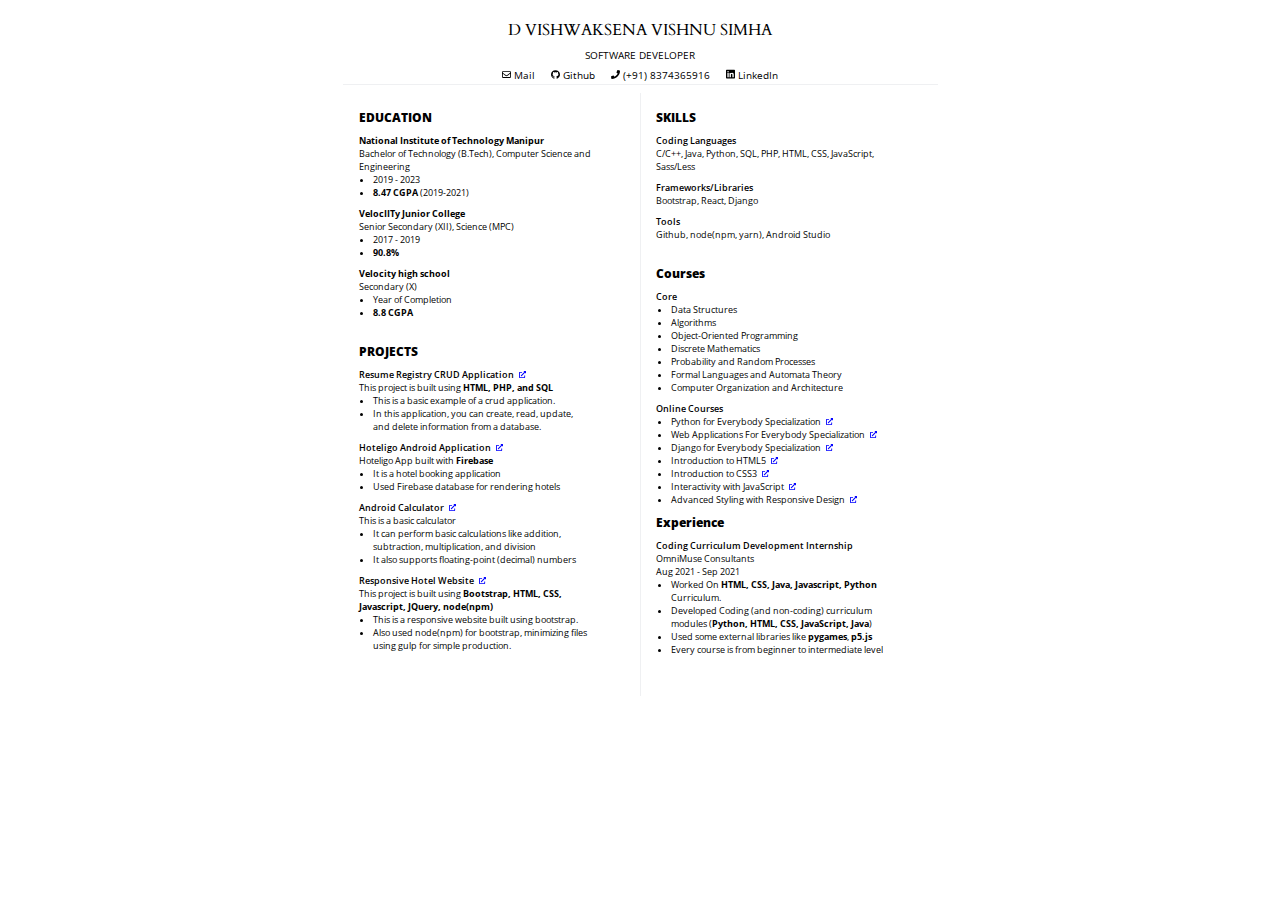
==== index.html @ 6efd8c52 "Resume" ====
<!DOCTYPE html>
<html lang="en">

<head>
    <meta charset="UTF-8">
    <meta http-equiv="X-UA-Compatible" content="IE=edge">
    <meta name="viewport" content="width=device-width, initial-scale=1.0">
    <link rel="preconnect" href="https://fonts.googleapis.com">
    <link rel="preconnect" href="https://fonts.gstatic.com" crossorigin>
    <link href="https://fonts.googleapis.com/css2?family=Open+Sans:wght@300&display=swap" rel="stylesheet">
    <link rel="preconnect" href="https://fonts.googleapis.com">
    <link rel="preconnect" href="https://fonts.gstatic.com" crossorigin>
    <link href="https://fonts.googleapis.com/css2?family=Cardo:ital@0;1&display=swap" rel="stylesheet">

    <link rel="stylesheet" href="./css/x.css">
    <title>Document</title>
</head>

<body>
    <div class="body">
        <div class="resume">
            <div class="resume-header">
                <div class="header">
                    <div class="name">D VISHWAKSENA VISHNU SIMHA</div>
                    <div class="occupation">SOFTWARE DEVELOPER</div>
                </div>
                <div class="contact">
                    <div><a href="mailto:dingarivishwaksenavishnusimha@gmail.com"><img src="./img/mail.svg" alt="mail"
                                width="9px">&nbsp;Mail</a></div>
                    <div><a href="https://github.com/vishwaksena-vishnu"><img src="./img/github.svg" alt="github"
                                width="9px">&nbsp;Github</a></div>
                    <div><a href="tel:+918374365916"><img src="./img/phone.svg" alt="phone" width="9px">&nbsp;(+91)
                            8374365916</a></div>
                    <div><a href="https://www.linkedin.com/in/vishwaksena-dingari-8b2ab9218"><img
                                src="./img/linkedin.svg" alt="linkedin" width="9px">&nbsp;LinkedIn</a></div>
                </div>
                <hr>
            </div>
            <div class="resume-content">
                <div class="resume-content-left">
                    <div class="content">
                        <div class="education">
                            <p class="heading">EDUCATION</p>
                            <div class="education-content">
                                <p><strong>National Institute of Technology Manipur</strong></p>
                                <p>Bachelor of Technology (B.Tech), Computer Science and Engineering</p>
                                <ul>
                                    <li>2019 - 2023</li>
                                    <li><strong>8.47 CGPA</strong>&nbsp;(2019-2021)</li>
                                </ul>
                                <p><strong>VelocIITy Junior College</strong></p>
                                <p>Senior Secondary (XII), Science (MPC)</p>
                                <ul>
                                    <li>2017 - 2019</li>
                                    <li><strong>90.8%</strong></li>
                                </ul>
                                <p><strong>Velocity high school</strong></p>
                                <p>Secondary (X)</p>
                                <ul>
                                    <li>Year of Completion</li>
                                    <li><strong>8.8 CGPA</strong></li>
                                </ul>
                            </div>
                        </div>
                        <div class="projects">
                            <p class="heading">PROJECTS</p>
                            <div class="projects-content">
                                <div class="project">
                                    <p class="project-title">Resume Registry CRUD Application&ensp;<a
                                            href="https://github.com/vishwaksena-vishnu/Resume-Registry-CRUD-Application"><img
                                                class="img-filter" src="./img/link-alt.svg" alt="" width="7px"></a></p>
                                    <p>This project is built using <strong>HTML, PHP, and SQL</strong></p>
                                    <ul>
                                        <li>This is a basic example of a crud application.</li>
                                        <li>In this application, you can create, read, update, and delete information
                                            from a
                                            database.</li>
                                    </ul>
                                </div>
                                <div class="project">
                                    <p class="project-title">Hoteligo Android Application&ensp;<a
                                            href="https://github.com/vishwaksena-vishnu/Hoteligo-Android-Application"><img
                                                class="img-filter" src="./img/link-alt.svg" alt="" width="7px"></a></p>
                                    <p>Hoteligo App built with <strong>Firebase</strong></p>
                                    <ul>
                                        <li>It is a hotel booking application</li>
                                        <li>Used Firebase database for rendering hotels</li>
                                    </ul>
                                </div>
                                <div class="project">
                                    <p class="project-title">Android Calculator&ensp;<a
                                            href="https://github.com/vishwaksena-vishnu/Android-Calculator"><img
                                                class="img-filter" src="./img/link-alt.svg" alt="" width="7px"></a></p>
                                    <p>This is a basic calculator</p>
                                    <ul>
                                        <li>It can perform basic calculations like addition, subtraction, multiplication,
                                            and division</li>
                                        <li>It also supports floating-point (decimal) numbers</li>
                                    </ul>
                                </div>
                                <div class="project">
                                    <p class="project-title">Responsive Hotel Website&ensp;<a
                                            href="https://github.com/vishwaksena-vishnu/Responsive-Hotel-Website"><img
                                                class="img-filter" src="./img/link-alt.svg" alt="" width="7px"></a></p>
                                    <p>This project is built using <strong>Bootstrap, HTML, CSS, Javascript, JQuery,
                                            node(npm)</strong></p>
                                    <ul>
                                        <li>This is a responsive website built using bootstrap.</li>
                                        <li>Also used node(npm) for bootstrap, minimizing files using gulp for simple
                                            production.</li>
                                    </ul>
                                </div>
                            </div>
                        </div>
                    </div>
                </div>
                <hr>
                <div class="resume-content-right">
                    <div class="content">
                        <div class="skills">
                            <p class="heading">SKILLS</p>
                            <div class="skills-content">
                                <div class="skill-type">
                                    <p class="skills-title">Coding Languages</p>
                                    <p>C/C++, Java, Python, SQL, PHP, HTML, CSS, JavaScript, Sass/Less</p>
                                </div>
                                <div class="skill-type">
                                    <p class="skills-title">Frameworks/Libraries</p>
                                    <p>Bootstrap, React, Django</p>
                                </div>
                                <div class="skill-type">
                                    <p class="skills-title">Tools</p>
                                    <p>Github, node(npm, yarn), Android Studio</p>
                                </div>
                            </div>
                        </div>
                        <div class="courses">
                            <p class="heading">Courses</p>
                            <div class="course">
                                <p class="course-title">Core</p>
                                <ul>
                                    <li>Data Structures</li>
                                    <li>Algorithms</li>
                                    <!-- <li>Database Management System</li> -->
                                    <li>Object-Oriented Programming</li>
                                    <li>Discrete Mathematics</li>
                                    <li>Probability and Random Processes</li>
                                    <li>Formal Languages and Automata Theory</li>
                                    <li>Computer Organization and Architecture</li>
                                </ul>
                            </div>
                            <div class="course">
                                <p class="course-title">Online Courses</p>
                                <ul>
                                    <li>Python for Everybody Specialization&ensp;<a
                                            href="https://coursera.org/share/14b373fe4f2507a0f807f307c82492be"><img
                                                class="img-filter" src="./img/link-alt.svg" alt="" width="7px"></a>
                                    </li>
                                    <li>Web Applications For Everybody Specialization&ensp;<a
                                            href="https://coursera.org/share/14b970f2b8f0f3cec5b9060eb57094b8"><img
                                                class="img-filter" src="./img/link-alt.svg" alt="" width="7px"></a>
                                    </li>
                                    <li>Django for Everybody Specialization&ensp;<a
                                            href="https://coursera.org/share/de627c28cc768d8c01d00aedb7ae3179"><img
                                                class="img-filter" src="./img/link-alt.svg" alt="" width="7px"></a></li>
                                    <li>Introduction to HTML5&ensp;<a
                                            href="https://coursera.org/share/a5e1182e2db94ede8ca4145678074cfa"><img
                                                class="img-filter" src="./img/link-alt.svg" alt="" width="7px"></a></li>
                                    <li>Introduction to CSS3&ensp;<a
                                            href="https://coursera.org/share/cb84eb5fa6a53d90c41b0709d76c0971"><img
                                                class="img-filter" src="./img/link-alt.svg" alt="" width="7px"></a></li>
                                    <li>Interactivity with JavaScript&ensp;<a
                                            href="https://coursera.org/share/d97dc77b180583adf197beeb9bea62b0"><img
                                                class="img-filter" src="./img/link-alt.svg" alt="" width="7px"></a></li>
                                    <li>Advanced Styling with Responsive Design&ensp;<a
                                            href="https://coursera.org/share/0196f6f3942a4bf28ab2be6891f884e7"><img
                                                class="img-filter" src="./img/link-alt.svg" alt="" width="7px"></a></li>
                                </ul>
                            </div>
                            <div class="experience">
                                <p class="heading">Experience</p>
                                <div class="experience-list">
                                    <p class="experience-title">Coding Curriculum Development Internship</p>
                                    <p>OmniMuse Consultants</p>
                                    <p>Aug 2021 - Sep 2021</p>
                                    <ul>
                                        <li>Worked On <strong>HTML, CSS, Java, Javascript, Python</strong> Curriculum.
                                        </li>
                                        <li>Developed Coding (and non-coding) curriculum modules (<strong>Python, HTML,
                                                CSS, JavaScript, Java</strong>)</li>
                                        <li>Used some external libraries like <strong>pygames</strong>,
                                            <strong>p5.js</strong>
                                        </li>
                                        <li>Every course is from beginner to intermediate level</li>
                                    </ul>
                                </div>
                            </div>
                        </div>
                    </div>
                </div>
            </div>
            <!-- <div class="footer"><p class="contact-me">Contact-Me:</p><p>Mail: <a href="mailto:dingarivishwaksenavishnusimha@gmail.com">dingarivishwaksenavishnusimha@gmail.com</a></p><p>Github: <a href="https://github.com/vishwaksena-vishnu">https://github.com/vishwaksena-vishnu</a></p></div> -->
        </div>
    </div>
</body>

</html>
---- css/x.css ----
* {
  padding: 0;
  margin: 0;
  -webkit-box-sizing: border-box;
          box-sizing: border-box;
  font-family: 'Open Sans';
}

.body {
  display: -webkit-box;
  display: -ms-flexbox;
  display: flex;
  -webkit-box-pack: center;
      -ms-flex-pack: center;
          justify-content: center;
  -webkit-box-align: center;
      -ms-flex-align: center;
          align-items: center;
  margin-top: 1rem;
}

.body .resume {
  width: 595px;
}

.body .resume .resume-header {
  display: -webkit-box;
  display: -ms-flexbox;
  display: flex;
  -webkit-box-orient: vertical;
  -webkit-box-direction: normal;
      -ms-flex-direction: column;
          flex-direction: column;
  -webkit-box-align: center;
      -ms-flex-align: center;
          align-items: center;
  -webkit-box-pack: center;
      -ms-flex-pack: center;
          justify-content: center;
}

.body .resume .resume-header hr {
  width: 100%;
  background-color: #eff0f2;
  border-style: none;
  height: 1px;
  margin-bottom: 0.5rem;
}

.body .resume .resume-header .contact {
  font-size: 10px;
  display: -webkit-box;
  display: -ms-flexbox;
  display: flex;
  -webkit-box-orient: horizontal;
  -webkit-box-direction: normal;
      -ms-flex-direction: row;
          flex-direction: row;
  -webkit-box-pack: center;
      -ms-flex-pack: center;
          justify-content: center;
  -webkit-box-align: center;
      -ms-flex-align: center;
          align-items: center;
  width: 100%;
}

.body .resume .resume-header .contact div {
  padding: 0 0.5rem 0.1rem 0.5rem;
  margin-top: 0.2rem;
}

.body .resume .resume-header .contact a {
  color: black;
  text-decoration: none;
}

.body .resume .resume-header .header {
  display: -webkit-box;
  display: -ms-flexbox;
  display: flex;
  -webkit-box-orient: vertical;
  -webkit-box-direction: normal;
      -ms-flex-direction: column;
          flex-direction: column;
  -webkit-box-align: center;
      -ms-flex-align: center;
          align-items: center;
  -webkit-box-pack: center;
      -ms-flex-pack: center;
          justify-content: center;
}

.body .resume .resume-header .header .name {
  font-family: 'Cardo';
  font-size: 16px;
  padding: 0.2rem;
}

.body .resume .resume-header .header .occupation {
  font-size: 10px;
  padding: 0.2rem;
}

.body .resume .resume-content {
  display: -webkit-box;
  display: -ms-flexbox;
  display: flex;
  -webkit-box-pack: center;
      -ms-flex-pack: center;
          justify-content: center;
}

.body .resume .resume-content .resume-content-left {
  width: 50%;
  padding: 1rem;
  margin-right: 2rem;
}

.body .resume .resume-content .resume-content-left .education {
  font-size: 12px;
  padding-bottom: 1rem;
}

.body .resume .resume-content .resume-content-left .education .heading {
  font-size: 12px;
  font-weight: 900;
  padding-bottom: 0.5rem;
}

.body .resume .resume-content .resume-content-left .education .education-content {
  font-size: 9px;
}

.body .resume .resume-content .resume-content-left .education .education-content ul {
  padding-left: 0.9rem;
  padding-bottom: 0.5rem;
}

.body .resume .resume-content .resume-content-left .projects {
  font-size: 12px;
  padding-bottom: 1rem;
}

.body .resume .resume-content .resume-content-left .projects .heading {
  font-size: 12px;
  font-weight: 900;
  padding-bottom: 0.5rem;
}

.body .resume .resume-content .resume-content-left .projects .projects-content {
  font-size: 9px;
}

.body .resume .resume-content .resume-content-left .projects .projects-content .project .project-title {
  font-weight: 600;
}

.body .resume .resume-content .resume-content-left .projects .projects-content ul {
  padding-left: 0.9rem;
  padding-bottom: 0.5rem;
}

.body .resume .resume-content hr {
  width: 1px;
  background-color: #eff0f2;
  border-style: none;
}

.body .resume .resume-content .resume-content-right {
  width: 50%;
  padding: 1rem;
  margin-right: 2rem;
}

.body .resume .resume-content .resume-content-right .skills {
  font-size: 12px;
  padding-bottom: 1rem;
}

.body .resume .resume-content .resume-content-right .skills .heading {
  font-size: 12px;
  font-weight: 900;
  padding-bottom: 0.5rem;
}

.body .resume .resume-content .resume-content-right .skills .skills-content {
  font-size: 9px;
}

.body .resume .resume-content .resume-content-right .skills .skills-content .skill-type {
  padding-bottom: 0.5rem;
}

.body .resume .resume-content .resume-content-right .skills .skills-content .skill-type .skills-title {
  font-weight: 600;
}

.body .resume .resume-content .resume-content-right .courses {
  font-size: 12px;
  padding-bottom: 1rem;
}

.body .resume .resume-content .resume-content-right .courses .heading {
  font-size: 12px;
  font-weight: 900;
  padding-bottom: 0.5rem;
}

.body .resume .resume-content .resume-content-right .courses .course {
  font-size: 9px;
}

.body .resume .resume-content .resume-content-right .courses .course .course-title {
  font-weight: 600;
}

.body .resume .resume-content .resume-content-right .courses .course ul {
  font-size: 9px;
  padding-left: 0.9rem;
  padding-bottom: 0.5rem;
}

.body .resume .resume-content .resume-content-right .experience {
  font-size: 9px;
}

.body .resume .resume-content .resume-content-right .experience .heading {
  font-size: 12px;
  font-weight: 900;
  padding-bottom: 0.5rem;
}

.body .resume .resume-content .resume-content-right .experience .experience-list .experience-title {
  font-weight: 600;
}

.body .resume .resume-content .resume-content-right .experience .experience-list ul {
  padding-left: 0.9rem;
  padding-bottom: 0.5rem;
}

.body .resume .footer {
  font-size: 10px;
}

.body .resume .footer .contact-me {
  font-weight: 600;
}

.img-filter {
  -webkit-filter: invert(8%) sepia(100%) saturate(7317%) hue-rotate(248deg) brightness(95%) contrast(143%);
          filter: invert(8%) sepia(100%) saturate(7317%) hue-rotate(248deg) brightness(95%) contrast(143%);
}
/*# sourceMappingURL=x.css.map */
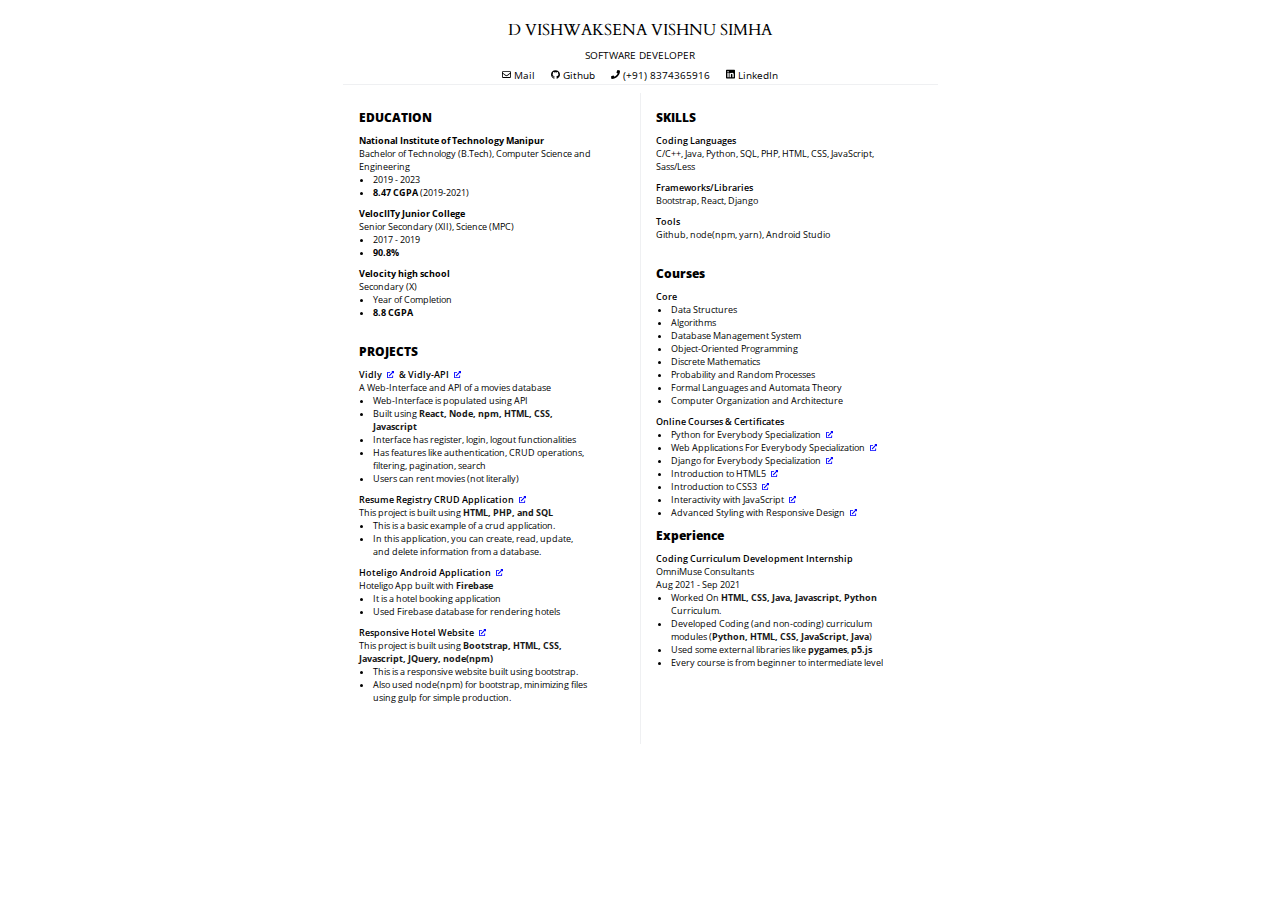
==== commit 629aab34: "vidly" ====
--- a/index.html
+++ b/index.html
@@ -66,6 +66,22 @@
                             <p class="heading">PROJECTS</p>
                             <div class="projects-content">
                                 <div class="project">
+                                    <p class="project-title">Vidly&ensp;<a
+                                            href="https://github.com/vishwaksena-vishnu/vidly"><img class="img-filter"
+                                                src="./img/link-alt.svg" alt="" width="7px"></a>&ensp;& Vidly-API&ensp;<a
+                                            href="https://github.com/vishwaksena-vishnu/vidly-api"><img
+                                                class="img-filter" src="./img/link-alt.svg" alt="" width="7px"></a></p>
+                                    <p>A Web-Interface and API of a movies database</p>
+                                    <ul>
+                                        <li>Web-Interface is populated using API</li>
+                                        <li>Built using <strong>React, Node, npm, HTML, CSS, Javascript</strong></li>
+                                        <li>Interface has register, login, logout functionalities</li>
+                                        <li>Has features like authentication, CRUD operations, filtering, pagination,
+                                            search</li>
+                                        <li>Users can rent movies (not literally)</li>
+                                    </ul>
+                                </div>
+                                <div class="project">
                                     <p class="project-title">Resume Registry CRUD Application&ensp;<a
                                             href="https://github.com/vishwaksena-vishnu/Resume-Registry-CRUD-Application"><img
                                                 class="img-filter" src="./img/link-alt.svg" alt="" width="7px"></a></p>
@@ -85,17 +101,6 @@
                                     <ul>
                                         <li>It is a hotel booking application</li>
                                         <li>Used Firebase database for rendering hotels</li>
-                                    </ul>
-                                </div>
-                                <div class="project">
-                                    <p class="project-title">Android Calculator&ensp;<a
-                                            href="https://github.com/vishwaksena-vishnu/Android-Calculator"><img
-                                                class="img-filter" src="./img/link-alt.svg" alt="" width="7px"></a></p>
-                                    <p>This is a basic calculator</p>
-                                    <ul>
-                                        <li>It can perform basic calculations like addition, subtraction, multiplication,
-                                            and division</li>
-                                        <li>It also supports floating-point (decimal) numbers</li>
                                     </ul>
                                 </div>
                                 <div class="project">
@@ -141,7 +146,7 @@
                                 <ul>
                                     <li>Data Structures</li>
                                     <li>Algorithms</li>
-                                    <!-- <li>Database Management System</li> -->
+                                    <li>Database Management System</li>
                                     <li>Object-Oriented Programming</li>
                                     <li>Discrete Mathematics</li>
                                     <li>Probability and Random Processes</li>
@@ -150,7 +155,7 @@
                                 </ul>
                             </div>
                             <div class="course">
-                                <p class="course-title">Online Courses</p>
+                                <p class="course-title">Online Courses & Certificates</p>
                                 <ul>
                                     <li>Python for Everybody Specialization&ensp;<a
                                             href="https://coursera.org/share/14b373fe4f2507a0f807f307c82492be"><img
--- a/css/x.css
+++ b/css/x.css
@@ -48,7 +48,7 @@
 }
 
 .body .resume .resume-header .contact {
-  font-size: 10px;
+  font-size: 0.625rem;
   display: -webkit-box;
   display: -ms-flexbox;
   display: flex;
@@ -93,12 +93,12 @@
 
 .body .resume .resume-header .header .name {
   font-family: 'Cardo';
-  font-size: 16px;
+  font-size: 1rem;
   padding: 0.2rem;
 }
 
 .body .resume .resume-header .header .occupation {
-  font-size: 10px;
+  font-size: 0.625rem;
   padding: 0.2rem;
 }
 
@@ -118,18 +118,18 @@
 }
 
 .body .resume .resume-content .resume-content-left .education {
-  font-size: 12px;
+  font-size: 0.75rem;
   padding-bottom: 1rem;
 }
 
 .body .resume .resume-content .resume-content-left .education .heading {
-  font-size: 12px;
+  font-size: 0.75rem;
   font-weight: 900;
   padding-bottom: 0.5rem;
 }
 
 .body .resume .resume-content .resume-content-left .education .education-content {
-  font-size: 9px;
+  font-size: 0.563rem;
 }
 
 .body .resume .resume-content .resume-content-left .education .education-content ul {
@@ -138,18 +138,22 @@
 }
 
 .body .resume .resume-content .resume-content-left .projects {
-  font-size: 12px;
-  padding-bottom: 1rem;
+  font-size: 0.75rem;
+  padding-bottom: 1rem;
+}
+
+.body .resume .resume-content .resume-content-left .projects strong {
+  color: #171717;
 }
 
 .body .resume .resume-content .resume-content-left .projects .heading {
-  font-size: 12px;
+  font-size: 0.75rem;
   font-weight: 900;
   padding-bottom: 0.5rem;
 }
 
 .body .resume .resume-content .resume-content-left .projects .projects-content {
-  font-size: 9px;
+  font-size: 0.563rem;
 }
 
 .body .resume .resume-content .resume-content-left .projects .projects-content .project .project-title {
@@ -174,18 +178,18 @@
 }
 
 .body .resume .resume-content .resume-content-right .skills {
-  font-size: 12px;
+  font-size: 0.75rem;
   padding-bottom: 1rem;
 }
 
 .body .resume .resume-content .resume-content-right .skills .heading {
-  font-size: 12px;
+  font-size: 0.75rem;
   font-weight: 900;
   padding-bottom: 0.5rem;
 }
 
 .body .resume .resume-content .resume-content-right .skills .skills-content {
-  font-size: 9px;
+  font-size: 0.563rem;
 }
 
 .body .resume .resume-content .resume-content-right .skills .skills-content .skill-type {
@@ -197,18 +201,18 @@
 }
 
 .body .resume .resume-content .resume-content-right .courses {
-  font-size: 12px;
+  font-size: 0.75rem;
   padding-bottom: 1rem;
 }
 
 .body .resume .resume-content .resume-content-right .courses .heading {
-  font-size: 12px;
+  font-size: 0.75rem;
   font-weight: 900;
   padding-bottom: 0.5rem;
 }
 
 .body .resume .resume-content .resume-content-right .courses .course {
-  font-size: 9px;
+  font-size: 0.563rem;
 }
 
 .body .resume .resume-content .resume-content-right .courses .course .course-title {
@@ -216,17 +220,21 @@
 }
 
 .body .resume .resume-content .resume-content-right .courses .course ul {
-  font-size: 9px;
+  font-size: 0.563rem;
   padding-left: 0.9rem;
   padding-bottom: 0.5rem;
 }
 
 .body .resume .resume-content .resume-content-right .experience {
-  font-size: 9px;
+  font-size: 0.563rem;
+}
+
+.body .resume .resume-content .resume-content-right .experience strong {
+  color: #171717;
 }
 
 .body .resume .resume-content .resume-content-right .experience .heading {
-  font-size: 12px;
+  font-size: 0.75rem;
   font-weight: 900;
   padding-bottom: 0.5rem;
 }
@@ -241,7 +249,7 @@
 }
 
 .body .resume .footer {
-  font-size: 10px;
+  font-size: 0.625rem;
 }
 
 .body .resume .footer .contact-me {
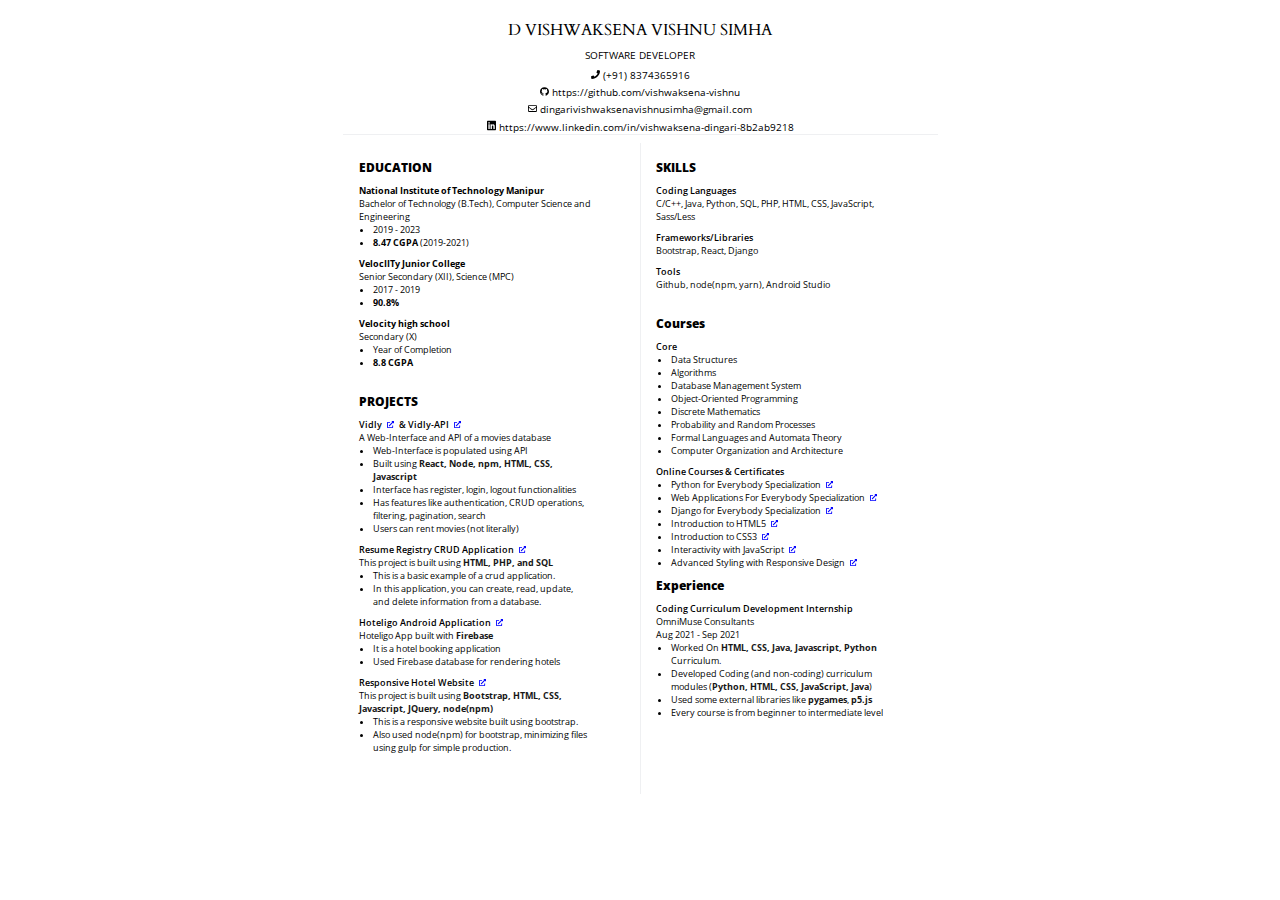
==== commit 2e43cc04: "email & links" ====
--- a/index.html
+++ b/index.html
@@ -25,14 +25,14 @@
                     <div class="occupation">SOFTWARE DEVELOPER</div>
                 </div>
                 <div class="contact">
-                    <div><a href="mailto:dingarivishwaksenavishnusimha@gmail.com"><img src="./img/mail.svg" alt="mail"
-                                width="9px">&nbsp;Mail</a></div>
-                    <div><a href="https://github.com/vishwaksena-vishnu"><img src="./img/github.svg" alt="github"
-                                width="9px">&nbsp;Github</a></div>
                     <div><a href="tel:+918374365916"><img src="./img/phone.svg" alt="phone" width="9px">&nbsp;(+91)
                             8374365916</a></div>
+                    <div><a href="https://github.com/vishwaksena-vishnu"><img src="./img/github.svg" alt="github"
+                                width="9px">&nbsp;https://github.com/vishwaksena-vishnu</a></div>
+                    <div><a href="mailto:dingarivishwaksenavishnusimha@gmail.com"><img src="./img/mail.svg" alt="mail"
+                                width="9px">&nbsp;dingarivishwaksenavishnusimha@gmail.com</a></div>
                     <div><a href="https://www.linkedin.com/in/vishwaksena-dingari-8b2ab9218"><img
-                                src="./img/linkedin.svg" alt="linkedin" width="9px">&nbsp;LinkedIn</a></div>
+                                src="./img/linkedin.svg" alt="linkedin" width="9px">&nbsp;https://www.linkedin.com/in/vishwaksena-dingari-8b2ab9218</a></div>
                 </div>
                 <hr>
             </div>
--- a/css/x.css
+++ b/css/x.css
@@ -1,44 +1,25 @@
 * {
   padding: 0;
   margin: 0;
-  -webkit-box-sizing: border-box;
-          box-sizing: border-box;
-  font-family: 'Open Sans';
+  box-sizing: border-box;
+  font-family: "Open Sans";
 }
 
 .body {
-  display: -webkit-box;
-  display: -ms-flexbox;
   display: flex;
-  -webkit-box-pack: center;
-      -ms-flex-pack: center;
-          justify-content: center;
-  -webkit-box-align: center;
-      -ms-flex-align: center;
-          align-items: center;
+  justify-content: center;
+  align-items: center;
   margin-top: 1rem;
 }
-
 .body .resume {
   width: 595px;
 }
-
 .body .resume .resume-header {
-  display: -webkit-box;
-  display: -ms-flexbox;
   display: flex;
-  -webkit-box-orient: vertical;
-  -webkit-box-direction: normal;
-      -ms-flex-direction: column;
-          flex-direction: column;
-  -webkit-box-align: center;
-      -ms-flex-align: center;
-          align-items: center;
-  -webkit-box-pack: center;
-      -ms-flex-pack: center;
-          justify-content: center;
+  flex-direction: column;
+  align-items: center;
+  justify-content: center;
 }
-
 .body .resume .resume-header hr {
   width: 100%;
   background-color: #eff0f2;
@@ -46,218 +27,156 @@
   height: 1px;
   margin-bottom: 0.5rem;
 }
-
 .body .resume .resume-header .contact {
   font-size: 0.625rem;
-  display: -webkit-box;
-  display: -ms-flexbox;
   display: flex;
-  -webkit-box-orient: horizontal;
-  -webkit-box-direction: normal;
-      -ms-flex-direction: row;
-          flex-direction: row;
-  -webkit-box-pack: center;
-      -ms-flex-pack: center;
-          justify-content: center;
-  -webkit-box-align: center;
-      -ms-flex-align: center;
-          align-items: center;
+  flex-direction: column;
+  justify-content: center;
+  align-items: center;
   width: 100%;
 }
-
 .body .resume .resume-header .contact div {
-  padding: 0 0.5rem 0.1rem 0.5rem;
   margin-top: 0.2rem;
 }
-
 .body .resume .resume-header .contact a {
   color: black;
   text-decoration: none;
 }
-
 .body .resume .resume-header .header {
-  display: -webkit-box;
-  display: -ms-flexbox;
   display: flex;
-  -webkit-box-orient: vertical;
-  -webkit-box-direction: normal;
-      -ms-flex-direction: column;
-          flex-direction: column;
-  -webkit-box-align: center;
-      -ms-flex-align: center;
-          align-items: center;
-  -webkit-box-pack: center;
-      -ms-flex-pack: center;
-          justify-content: center;
+  flex-direction: column;
+  align-items: center;
+  justify-content: center;
 }
-
 .body .resume .resume-header .header .name {
-  font-family: 'Cardo';
+  font-family: "Cardo";
   font-size: 1rem;
   padding: 0.2rem;
 }
-
 .body .resume .resume-header .header .occupation {
   font-size: 0.625rem;
   padding: 0.2rem;
 }
-
 .body .resume .resume-content {
-  display: -webkit-box;
-  display: -ms-flexbox;
   display: flex;
-  -webkit-box-pack: center;
-      -ms-flex-pack: center;
-          justify-content: center;
+  justify-content: center;
 }
-
 .body .resume .resume-content .resume-content-left {
   width: 50%;
   padding: 1rem;
   margin-right: 2rem;
 }
-
 .body .resume .resume-content .resume-content-left .education {
   font-size: 0.75rem;
   padding-bottom: 1rem;
 }
-
 .body .resume .resume-content .resume-content-left .education .heading {
   font-size: 0.75rem;
   font-weight: 900;
   padding-bottom: 0.5rem;
 }
-
 .body .resume .resume-content .resume-content-left .education .education-content {
   font-size: 0.563rem;
 }
-
 .body .resume .resume-content .resume-content-left .education .education-content ul {
   padding-left: 0.9rem;
   padding-bottom: 0.5rem;
 }
-
 .body .resume .resume-content .resume-content-left .projects {
   font-size: 0.75rem;
   padding-bottom: 1rem;
 }
-
 .body .resume .resume-content .resume-content-left .projects strong {
   color: #171717;
 }
-
 .body .resume .resume-content .resume-content-left .projects .heading {
   font-size: 0.75rem;
   font-weight: 900;
   padding-bottom: 0.5rem;
 }
-
 .body .resume .resume-content .resume-content-left .projects .projects-content {
   font-size: 0.563rem;
 }
-
 .body .resume .resume-content .resume-content-left .projects .projects-content .project .project-title {
   font-weight: 600;
 }
-
 .body .resume .resume-content .resume-content-left .projects .projects-content ul {
   padding-left: 0.9rem;
   padding-bottom: 0.5rem;
 }
-
 .body .resume .resume-content hr {
   width: 1px;
   background-color: #eff0f2;
   border-style: none;
 }
-
 .body .resume .resume-content .resume-content-right {
   width: 50%;
   padding: 1rem;
   margin-right: 2rem;
 }
-
 .body .resume .resume-content .resume-content-right .skills {
   font-size: 0.75rem;
   padding-bottom: 1rem;
 }
-
 .body .resume .resume-content .resume-content-right .skills .heading {
   font-size: 0.75rem;
   font-weight: 900;
   padding-bottom: 0.5rem;
 }
-
 .body .resume .resume-content .resume-content-right .skills .skills-content {
   font-size: 0.563rem;
 }
-
 .body .resume .resume-content .resume-content-right .skills .skills-content .skill-type {
   padding-bottom: 0.5rem;
 }
-
 .body .resume .resume-content .resume-content-right .skills .skills-content .skill-type .skills-title {
   font-weight: 600;
 }
-
 .body .resume .resume-content .resume-content-right .courses {
   font-size: 0.75rem;
   padding-bottom: 1rem;
 }
-
 .body .resume .resume-content .resume-content-right .courses .heading {
   font-size: 0.75rem;
   font-weight: 900;
   padding-bottom: 0.5rem;
 }
-
 .body .resume .resume-content .resume-content-right .courses .course {
   font-size: 0.563rem;
 }
-
 .body .resume .resume-content .resume-content-right .courses .course .course-title {
   font-weight: 600;
 }
-
 .body .resume .resume-content .resume-content-right .courses .course ul {
   font-size: 0.563rem;
   padding-left: 0.9rem;
   padding-bottom: 0.5rem;
 }
-
 .body .resume .resume-content .resume-content-right .experience {
   font-size: 0.563rem;
 }
-
 .body .resume .resume-content .resume-content-right .experience strong {
   color: #171717;
 }
-
 .body .resume .resume-content .resume-content-right .experience .heading {
   font-size: 0.75rem;
   font-weight: 900;
   padding-bottom: 0.5rem;
 }
-
 .body .resume .resume-content .resume-content-right .experience .experience-list .experience-title {
   font-weight: 600;
 }
-
 .body .resume .resume-content .resume-content-right .experience .experience-list ul {
   padding-left: 0.9rem;
   padding-bottom: 0.5rem;
 }
-
 .body .resume .footer {
   font-size: 0.625rem;
 }
-
 .body .resume .footer .contact-me {
   font-weight: 600;
 }
 
 .img-filter {
-  -webkit-filter: invert(8%) sepia(100%) saturate(7317%) hue-rotate(248deg) brightness(95%) contrast(143%);
-          filter: invert(8%) sepia(100%) saturate(7317%) hue-rotate(248deg) brightness(95%) contrast(143%);
-}
-/*# sourceMappingURL=x.css.map */+  filter: invert(8%) sepia(100%) saturate(7317%) hue-rotate(248deg) brightness(95%) contrast(143%);
+}/*# sourceMappingURL=x.css.map */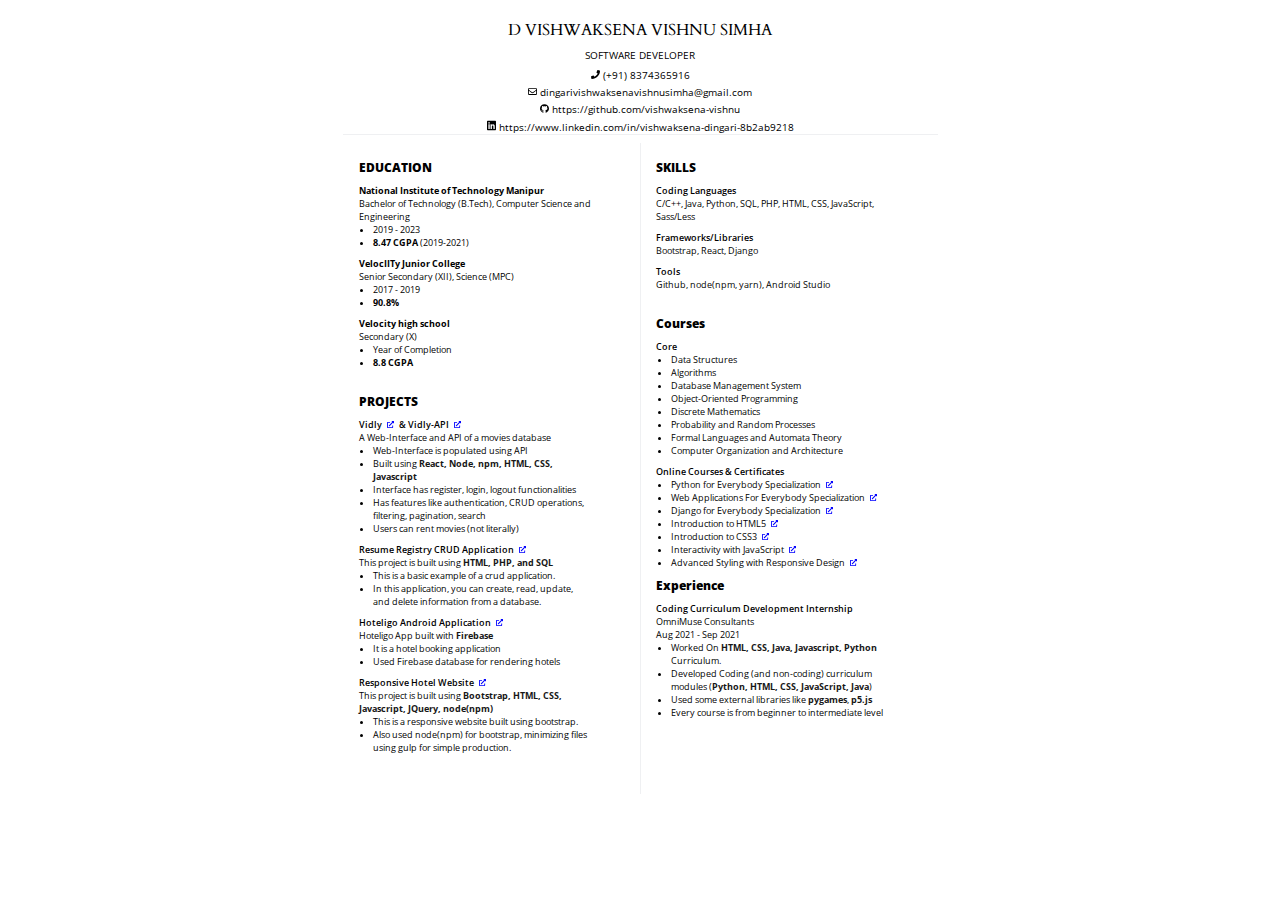
==== commit 2894c5e2: "Resume" ====
--- a/index.html
+++ b/index.html
@@ -27,10 +27,10 @@
                 <div class="contact">
                     <div><a href="tel:+918374365916"><img src="./img/phone.svg" alt="phone" width="9px">&nbsp;(+91)
                             8374365916</a></div>
+                    <div><a href="mailto:dingarivishwaksenavishnusimha@gmail.com"><img src="./img/mail.svg" alt="mail"
+                                width="9px">&nbsp;dingarivishwaksenavishnusimha@gmail.com</a></div>
                     <div><a href="https://github.com/vishwaksena-vishnu"><img src="./img/github.svg" alt="github"
                                 width="9px">&nbsp;https://github.com/vishwaksena-vishnu</a></div>
-                    <div><a href="mailto:dingarivishwaksenavishnusimha@gmail.com"><img src="./img/mail.svg" alt="mail"
-                                width="9px">&nbsp;dingarivishwaksenavishnusimha@gmail.com</a></div>
                     <div><a href="https://www.linkedin.com/in/vishwaksena-dingari-8b2ab9218"><img
                                 src="./img/linkedin.svg" alt="linkedin" width="9px">&nbsp;https://www.linkedin.com/in/vishwaksena-dingari-8b2ab9218</a></div>
                 </div>
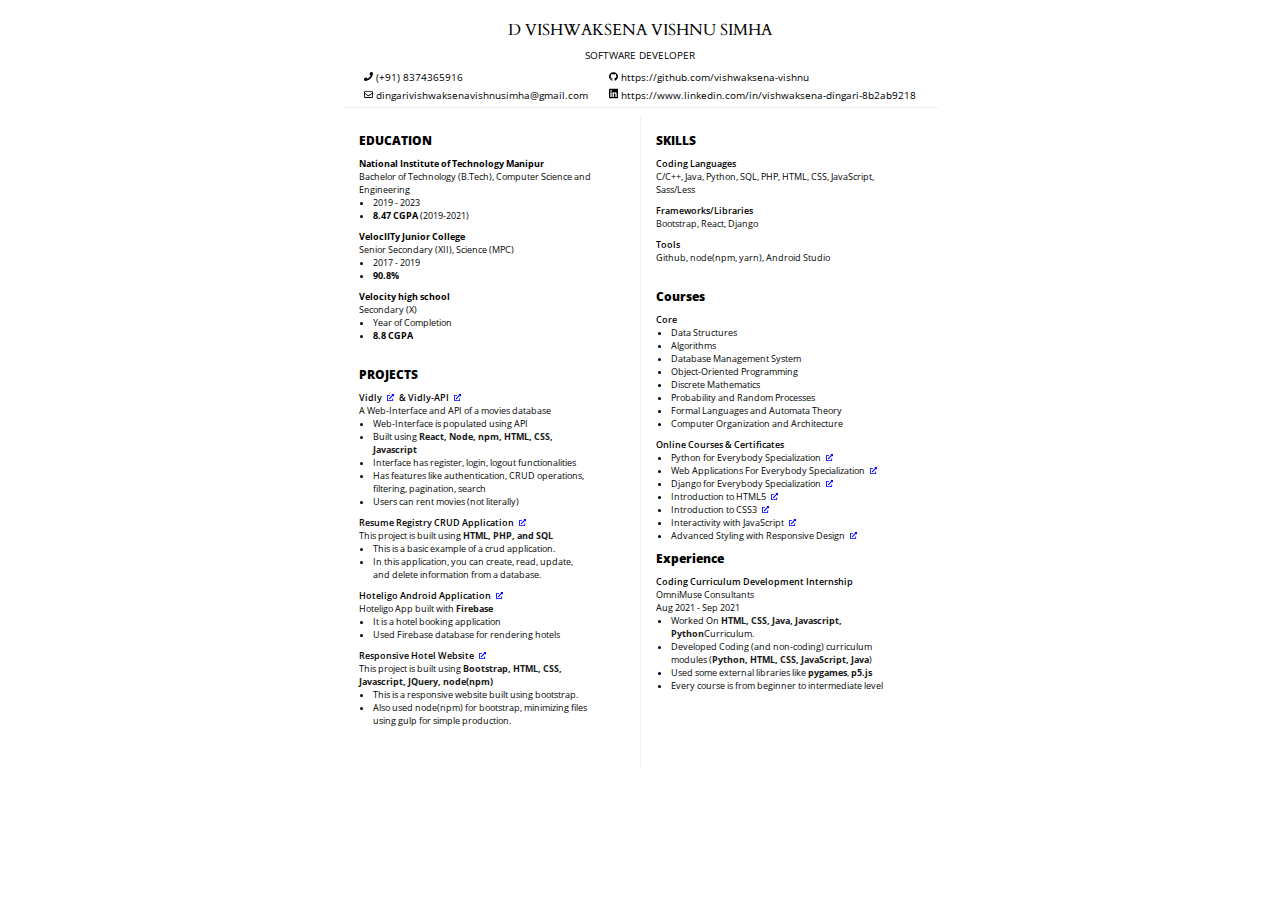
==== commit e11f9899: "resume" ====
--- a/index.html
+++ b/index.html
@@ -11,7 +11,6 @@
     <link rel="preconnect" href="https://fonts.googleapis.com">
     <link rel="preconnect" href="https://fonts.gstatic.com" crossorigin>
     <link href="https://fonts.googleapis.com/css2?family=Cardo:ital@0;1&display=swap" rel="stylesheet">
-
     <link rel="stylesheet" href="./css/x.css">
     <title>Document</title>
 </head>
@@ -25,14 +24,20 @@
                     <div class="occupation">SOFTWARE DEVELOPER</div>
                 </div>
                 <div class="contact">
-                    <div><a href="tel:+918374365916"><img src="./img/phone.svg" alt="phone" width="9px">&nbsp;(+91)
-                            8374365916</a></div>
-                    <div><a href="mailto:dingarivishwaksenavishnusimha@gmail.com"><img src="./img/mail.svg" alt="mail"
-                                width="9px">&nbsp;dingarivishwaksenavishnusimha@gmail.com</a></div>
-                    <div><a href="https://github.com/vishwaksena-vishnu"><img src="./img/github.svg" alt="github"
-                                width="9px">&nbsp;https://github.com/vishwaksena-vishnu</a></div>
-                    <div><a href="https://www.linkedin.com/in/vishwaksena-dingari-8b2ab9218"><img
-                                src="./img/linkedin.svg" alt="linkedin" width="9px">&nbsp;https://www.linkedin.com/in/vishwaksena-dingari-8b2ab9218</a></div>
+                    <div>
+                        <div><a href="tel:+918374365916"><img src="./img/phone.svg" alt="phone" width="9px">&nbsp;(+91)
+                                8374365916</a></div>
+                        <div><a href="mailto:dingarivishwaksenavishnusimha@gmail.com"><img src="./img/mail.svg"
+                                    alt="mail" width="9px">&nbsp;dingarivishwaksenavishnusimha@gmail.com</a></div>
+                    </div>
+                    <div>
+                        <div><a href="https://github.com/vishwaksena-vishnu"><img src="./img/github.svg" alt="github"
+                                    width="9px">&nbsp;https://github.com/vishwaksena-vishnu</a></div>
+                        <div><a href="https://www.linkedin.com/in/vishwaksena-dingari-8b2ab9218"><img
+                                    src="./img/linkedin.svg" alt="linkedin"
+                                    width="9px">&nbsp;https://www.linkedin.com/in/vishwaksena-dingari-8b2ab9218</a>
+                        </div>
+                    </div>
                 </div>
                 <hr>
             </div>
@@ -68,8 +73,8 @@
                                 <div class="project">
                                     <p class="project-title">Vidly&ensp;<a
                                             href="https://github.com/vishwaksena-vishnu/vidly"><img class="img-filter"
-                                                src="./img/link-alt.svg" alt="" width="7px"></a>&ensp;& Vidly-API&ensp;<a
-                                            href="https://github.com/vishwaksena-vishnu/vidly-api"><img
+                                                src="./img/link-alt.svg" alt="" width="7px"></a>&ensp;&
+                                        Vidly-API&ensp;<a href="https://github.com/vishwaksena-vishnu/vidly-api"><img
                                                 class="img-filter" src="./img/link-alt.svg" alt="" width="7px"></a></p>
                                     <p>A Web-Interface and API of a movies database</p>
                                     <ul>
@@ -89,8 +94,7 @@
                                     <ul>
                                         <li>This is a basic example of a crud application.</li>
                                         <li>In this application, you can create, read, update, and delete information
-                                            from a
-                                            database.</li>
+                                            from a database.</li>
                                     </ul>
                                 </div>
                                 <div class="project">
@@ -159,12 +163,10 @@
                                 <ul>
                                     <li>Python for Everybody Specialization&ensp;<a
                                             href="https://coursera.org/share/14b373fe4f2507a0f807f307c82492be"><img
-                                                class="img-filter" src="./img/link-alt.svg" alt="" width="7px"></a>
-                                    </li>
+                                                class="img-filter" src="./img/link-alt.svg" alt="" width="7px"></a></li>
                                     <li>Web Applications For Everybody Specialization&ensp;<a
                                             href="https://coursera.org/share/14b970f2b8f0f3cec5b9060eb57094b8"><img
-                                                class="img-filter" src="./img/link-alt.svg" alt="" width="7px"></a>
-                                    </li>
+                                                class="img-filter" src="./img/link-alt.svg" alt="" width="7px"></a></li>
                                     <li>Django for Everybody Specialization&ensp;<a
                                             href="https://coursera.org/share/de627c28cc768d8c01d00aedb7ae3179"><img
                                                 class="img-filter" src="./img/link-alt.svg" alt="" width="7px"></a></li>
@@ -189,13 +191,12 @@
                                     <p>OmniMuse Consultants</p>
                                     <p>Aug 2021 - Sep 2021</p>
                                     <ul>
-                                        <li>Worked On <strong>HTML, CSS, Java, Javascript, Python</strong> Curriculum.
+                                        <li>Worked On <strong>HTML, CSS, Java, Javascript, Python</strong>Curriculum.
                                         </li>
                                         <li>Developed Coding (and non-coding) curriculum modules (<strong>Python, HTML,
                                                 CSS, JavaScript, Java</strong>)</li>
                                         <li>Used some external libraries like <strong>pygames</strong>,
-                                            <strong>p5.js</strong>
-                                        </li>
+                                            <strong>p5.js</strong></li>
                                         <li>Every course is from beginner to intermediate level</li>
                                     </ul>
                                 </div>
@@ -204,7 +205,6 @@
                     </div>
                 </div>
             </div>
-            <!-- <div class="footer"><p class="contact-me">Contact-Me:</p><p>Mail: <a href="mailto:dingarivishwaksenavishnusimha@gmail.com">dingarivishwaksenavishnusimha@gmail.com</a></p><p>Github: <a href="https://github.com/vishwaksena-vishnu">https://github.com/vishwaksena-vishnu</a></p></div> -->
         </div>
     </div>
 </body>
--- a/css/x.css
+++ b/css/x.css
@@ -30,13 +30,13 @@
 .body .resume .resume-header .contact {
   font-size: 0.625rem;
   display: flex;
-  flex-direction: column;
-  justify-content: center;
+  justify-content: space-evenly;
   align-items: center;
   width: 100%;
+  padding: 0.15rem 0rem;
 }
 .body .resume .resume-header .contact div {
-  margin-top: 0.2rem;
+  padding: 0.1rem 0rem;
 }
 .body .resume .resume-header .contact a {
   color: black;
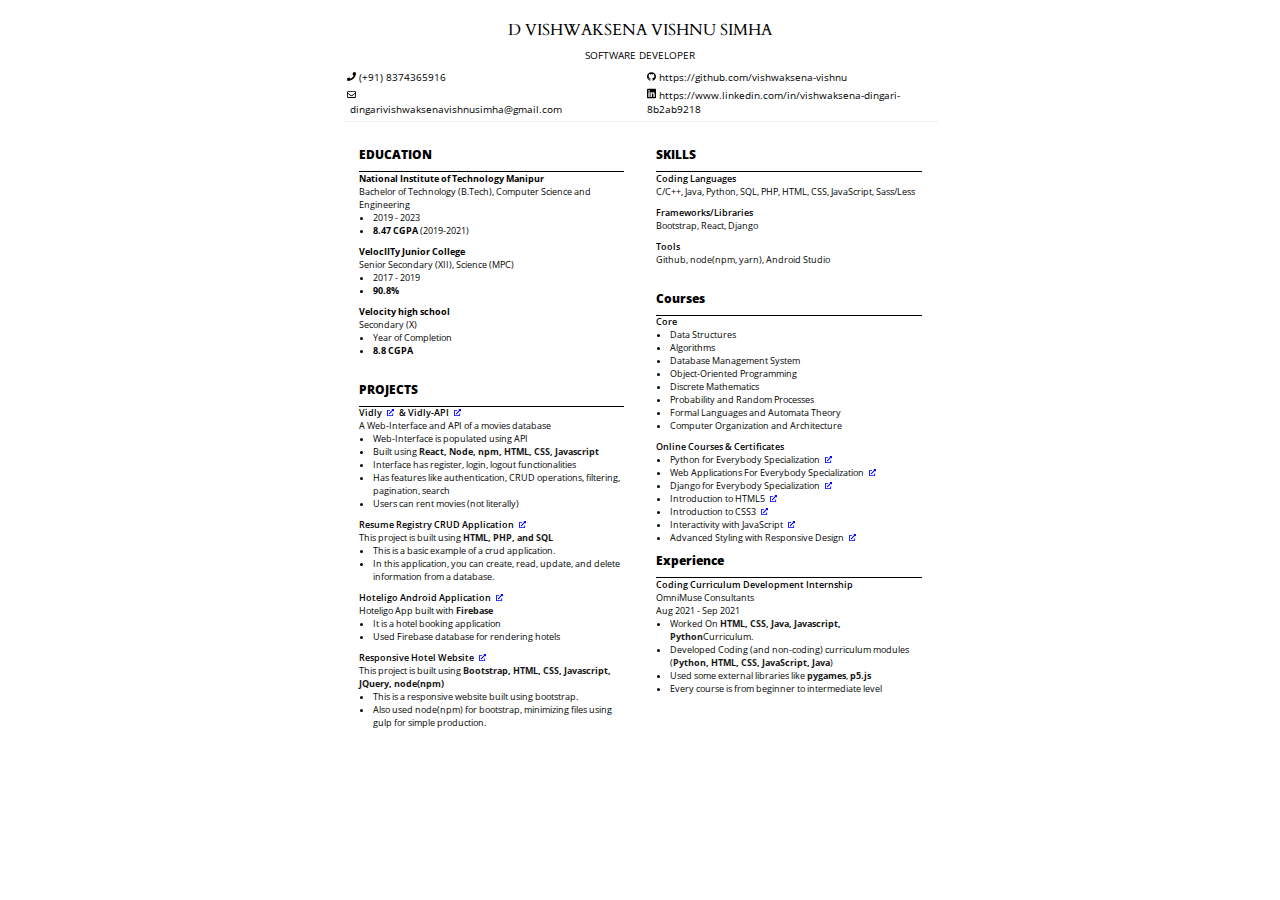
==== commit eb77abdd: "resume" ====
--- a/index.html
+++ b/index.html
@@ -24,13 +24,13 @@
                     <div class="occupation">SOFTWARE DEVELOPER</div>
                 </div>
                 <div class="contact">
-                    <div>
+                    <div class="left">
                         <div><a href="tel:+918374365916"><img src="./img/phone.svg" alt="phone" width="9px">&nbsp;(+91)
                                 8374365916</a></div>
                         <div><a href="mailto:dingarivishwaksenavishnusimha@gmail.com"><img src="./img/mail.svg"
                                     alt="mail" width="9px">&nbsp;dingarivishwaksenavishnusimha@gmail.com</a></div>
                     </div>
-                    <div>
+                    <div class="right">
                         <div><a href="https://github.com/vishwaksena-vishnu"><img src="./img/github.svg" alt="github"
                                     width="9px">&nbsp;https://github.com/vishwaksena-vishnu</a></div>
                         <div><a href="https://www.linkedin.com/in/vishwaksena-dingari-8b2ab9218"><img
@@ -46,6 +46,7 @@
                     <div class="content">
                         <div class="education">
                             <p class="heading">EDUCATION</p>
+                            <div class="black-horizontal"></div>
                             <div class="education-content">
                                 <p><strong>National Institute of Technology Manipur</strong></p>
                                 <p>Bachelor of Technology (B.Tech), Computer Science and Engineering</p>
@@ -69,6 +70,7 @@
                         </div>
                         <div class="projects">
                             <p class="heading">PROJECTS</p>
+                            <div class="black-horizontal"></div>
                             <div class="projects-content">
                                 <div class="project">
                                     <p class="project-title">Vidly&ensp;<a
@@ -123,11 +125,12 @@
                         </div>
                     </div>
                 </div>
-                <hr>
+                <!-- <hr> -->
                 <div class="resume-content-right">
                     <div class="content">
                         <div class="skills">
                             <p class="heading">SKILLS</p>
+                            <div class="black-horizontal"></div>
                             <div class="skills-content">
                                 <div class="skill-type">
                                     <p class="skills-title">Coding Languages</p>
@@ -145,6 +148,7 @@
                         </div>
                         <div class="courses">
                             <p class="heading">Courses</p>
+                            <div class="black-horizontal"></div>
                             <div class="course">
                                 <p class="course-title">Core</p>
                                 <ul>
@@ -186,6 +190,7 @@
                             </div>
                             <div class="experience">
                                 <p class="heading">Experience</p>
+                                <div class="black-horizontal"></div>
                                 <div class="experience-list">
                                     <p class="experience-title">Coding Curriculum Development Internship</p>
                                     <p>OmniMuse Consultants</p>
@@ -196,7 +201,8 @@
                                         <li>Developed Coding (and non-coding) curriculum modules (<strong>Python, HTML,
                                                 CSS, JavaScript, Java</strong>)</li>
                                         <li>Used some external libraries like <strong>pygames</strong>,
-                                            <strong>p5.js</strong></li>
+                                            <strong>p5.js</strong>
+                                        </li>
                                         <li>Every course is from beginner to intermediate level</li>
                                     </ul>
                                 </div>
--- a/css/x.css
+++ b/css/x.css
@@ -10,6 +10,11 @@
   justify-content: center;
   align-items: center;
   margin-top: 1rem;
+}
+.body .black-horizontal {
+  width: 100%;
+  height: 0.5px;
+  background-color: #000000;
 }
 .body .resume {
   width: 595px;
@@ -36,7 +41,10 @@
   padding: 0.15rem 0rem;
 }
 .body .resume .resume-header .contact div {
-  padding: 0.1rem 0rem;
+  padding: 0.1rem 0rem 0.1rem 0.15rem;
+}
+.body .resume .resume-header .contact .right {
+  margin-left: 5rem;
 }
 .body .resume .resume-header .contact a {
   color: black;
@@ -64,7 +72,6 @@
 .body .resume .resume-content .resume-content-left {
   width: 50%;
   padding: 1rem;
-  margin-right: 2rem;
 }
 .body .resume .resume-content .resume-content-left .education {
   font-size: 0.75rem;
@@ -112,7 +119,6 @@
 .body .resume .resume-content .resume-content-right {
   width: 50%;
   padding: 1rem;
-  margin-right: 2rem;
 }
 .body .resume .resume-content .resume-content-right .skills {
   font-size: 0.75rem;
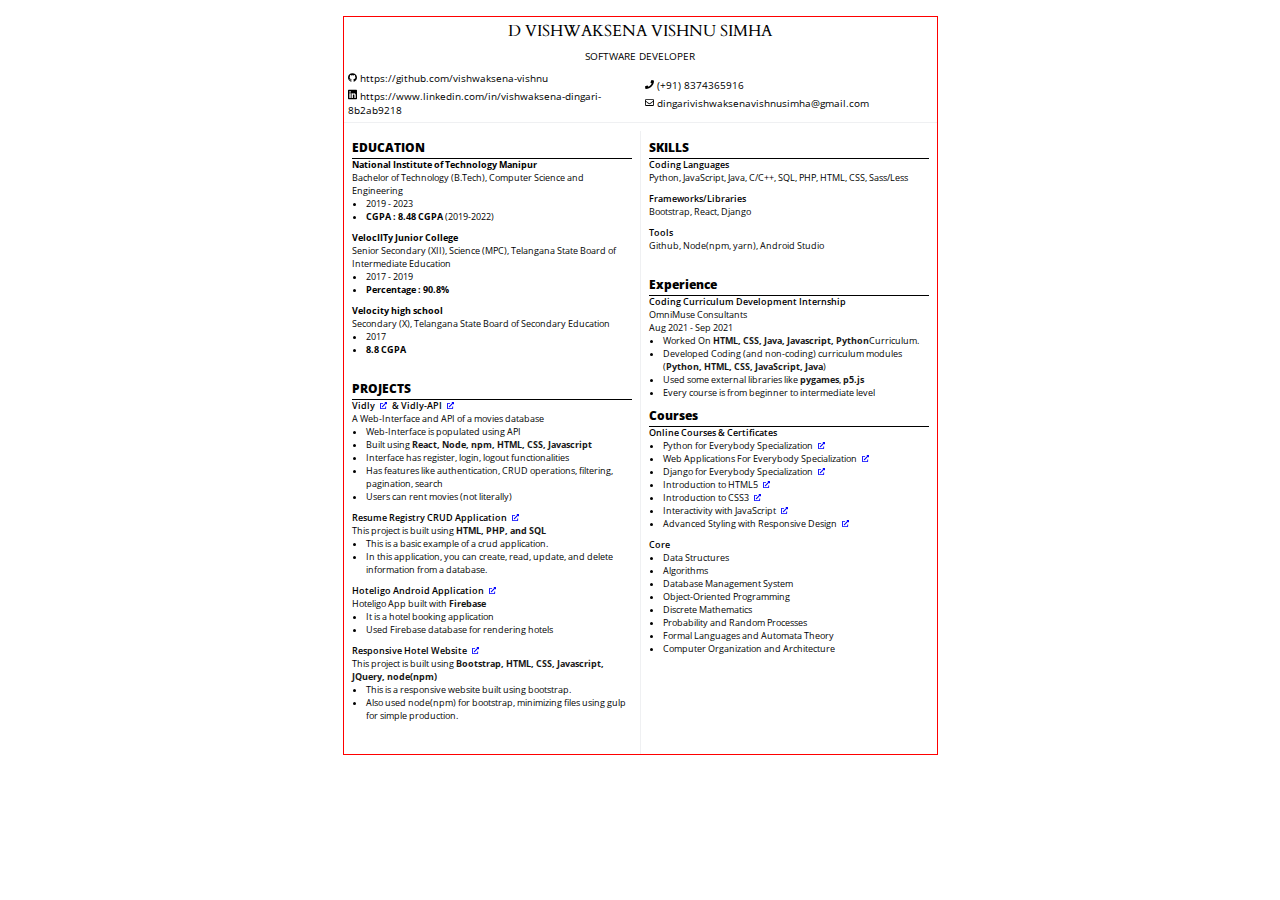
==== commit f9c28d17: "resume" ====
--- a/index.html
+++ b/index.html
@@ -25,18 +25,16 @@
                 </div>
                 <div class="contact">
                     <div class="left">
+                        <div><a href="https://github.com/vishwaksena-vishnu"><img src="./img/github.svg" alt="github"
+                                    width="9px">&nbsp;https://github.com/vishwaksena-vishnu</a></div>
+                        <div><a href="https://www.linkedin.com/in/vishwaksena-dingari-8b2ab9218"><img src="./img/linkedin.svg" alt="linkedin"
+                                    width="9px">&nbsp;https://www.linkedin.com/in/vishwaksena-dingari-8b2ab9218</a></div>
+                    </div>
+                    <div class="right">
                         <div><a href="tel:+918374365916"><img src="./img/phone.svg" alt="phone" width="9px">&nbsp;(+91)
                                 8374365916</a></div>
-                        <div><a href="mailto:dingarivishwaksenavishnusimha@gmail.com"><img src="./img/mail.svg"
-                                    alt="mail" width="9px">&nbsp;dingarivishwaksenavishnusimha@gmail.com</a></div>
-                    </div>
-                    <div class="right">
-                        <div><a href="https://github.com/vishwaksena-vishnu"><img src="./img/github.svg" alt="github"
-                                    width="9px">&nbsp;https://github.com/vishwaksena-vishnu</a></div>
-                        <div><a href="https://www.linkedin.com/in/vishwaksena-dingari-8b2ab9218"><img
-                                    src="./img/linkedin.svg" alt="linkedin"
-                                    width="9px">&nbsp;https://www.linkedin.com/in/vishwaksena-dingari-8b2ab9218</a>
-                        </div>
+                        <div><a href="mailto:dingarivishwaksenavishnusimha@gmail.com"><img src="./img/mail.svg" alt="mail"
+                                    width="9px">&nbsp;dingarivishwaksenavishnusimha@gmail.com</a></div>
                     </div>
                 </div>
                 <hr>
@@ -52,18 +50,18 @@
                                 <p>Bachelor of Technology (B.Tech), Computer Science and Engineering</p>
                                 <ul>
                                     <li>2019 - 2023</li>
-                                    <li><strong>8.47 CGPA</strong>&nbsp;(2019-2021)</li>
+                                    <li><strong>CGPA : 8.48 CGPA</strong>&nbsp;(2019-2022)</li>
                                 </ul>
                                 <p><strong>VelocIITy Junior College</strong></p>
-                                <p>Senior Secondary (XII), Science (MPC)</p>
+                                <p>Senior Secondary (XII), Science (MPC), Telangana State Board of Intermediate Education</p>
                                 <ul>
                                     <li>2017 - 2019</li>
-                                    <li><strong>90.8%</strong></li>
+                                    <li><strong>Percentage : 90.8%</strong></li>
                                 </ul>
                                 <p><strong>Velocity high school</strong></p>
-                                <p>Secondary (X)</p>
-                                <ul>
-                                    <li>Year of Completion</li>
+                                <p>Secondary (X), Telangana State Board of Secondary Education</p>
+                                <ul>
+                                    <li>2017</li>
                                     <li><strong>8.8 CGPA</strong></li>
                                 </ul>
                             </div>
@@ -125,7 +123,7 @@
                         </div>
                     </div>
                 </div>
-                <!-- <hr> -->
+                <hr>
                 <div class="resume-content-right">
                     <div class="content">
                         <div class="skills">
@@ -134,7 +132,7 @@
                             <div class="skills-content">
                                 <div class="skill-type">
                                     <p class="skills-title">Coding Languages</p>
-                                    <p>C/C++, Java, Python, SQL, PHP, HTML, CSS, JavaScript, Sass/Less</p>
+                                    <p>Python, JavaScript, Java, C/C++, SQL, PHP, HTML, CSS, Sass/Less</p>
                                 </div>
                                 <div class="skill-type">
                                     <p class="skills-title">Frameworks/Libraries</p>
@@ -142,13 +140,58 @@
                                 </div>
                                 <div class="skill-type">
                                     <p class="skills-title">Tools</p>
-                                    <p>Github, node(npm, yarn), Android Studio</p>
-                                </div>
+                                    <p>Github, Node(npm, yarn), Android Studio</p>
+                                </div>
+                            </div>
+                        </div>
+                        <div class="experience">
+                            <p class="heading">Experience</p>
+                            <div class="black-horizontal"></div>
+                            <div class="experience-list">
+                                <p class="experience-title">Coding Curriculum Development Internship</p>
+                                <p>OmniMuse Consultants</p>
+                                <p>Aug 2021 - Sep 2021</p>
+                                <ul>
+                                    <li>Worked On <strong>HTML, CSS, Java, Javascript, Python</strong>Curriculum.
+                                    </li>
+                                    <li>Developed Coding (and non-coding) curriculum modules (<strong>Python, HTML,
+                                            CSS, JavaScript, Java</strong>)</li>
+                                    <li>Used some external libraries like <strong>pygames</strong>,
+                                        <strong>p5.js</strong>
+                                    </li>
+                                    <li>Every course is from beginner to intermediate level</li>
+                                </ul>
                             </div>
                         </div>
                         <div class="courses">
                             <p class="heading">Courses</p>
                             <div class="black-horizontal"></div>
+                            <div class="course">
+                                <p class="course-title">Online Courses & Certificates</p>
+                                <ul>
+                                    <li>Python for Everybody Specialization&ensp;<a
+                                            href="https://coursera.org/share/14b373fe4f2507a0f807f307c82492be"><img
+                                                class="img-filter" src="./img/link-alt.svg" alt="" width="7px"></a></li>
+                                    <li>Web Applications For Everybody Specialization&ensp;<a
+                                            href="https://coursera.org/share/14b970f2b8f0f3cec5b9060eb57094b8"><img
+                                                class="img-filter" src="./img/link-alt.svg" alt="" width="7px"></a></li>
+                                    <li>Django for Everybody Specialization&ensp;<a
+                                            href="https://coursera.org/share/de627c28cc768d8c01d00aedb7ae3179"><img
+                                                class="img-filter" src="./img/link-alt.svg" alt="" width="7px"></a></li>
+                                    <li>Introduction to HTML5&ensp;<a
+                                            href="https://coursera.org/share/a5e1182e2db94ede8ca4145678074cfa"><img
+                                                class="img-filter" src="./img/link-alt.svg" alt="" width="7px"></a></li>
+                                    <li>Introduction to CSS3&ensp;<a
+                                            href="https://coursera.org/share/cb84eb5fa6a53d90c41b0709d76c0971"><img
+                                                class="img-filter" src="./img/link-alt.svg" alt="" width="7px"></a></li>
+                                    <li>Interactivity with JavaScript&ensp;<a
+                                            href="https://coursera.org/share/d97dc77b180583adf197beeb9bea62b0"><img
+                                                class="img-filter" src="./img/link-alt.svg" alt="" width="7px"></a></li>
+                                    <li>Advanced Styling with Responsive Design&ensp;<a
+                                            href="https://coursera.org/share/0196f6f3942a4bf28ab2be6891f884e7"><img
+                                                class="img-filter" src="./img/link-alt.svg" alt="" width="7px"></a></li>
+                                </ul>
+                            </div>
                             <div class="course">
                                 <p class="course-title">Core</p>
                                 <ul>
@@ -162,51 +205,6 @@
                                     <li>Computer Organization and Architecture</li>
                                 </ul>
                             </div>
-                            <div class="course">
-                                <p class="course-title">Online Courses & Certificates</p>
-                                <ul>
-                                    <li>Python for Everybody Specialization&ensp;<a
-                                            href="https://coursera.org/share/14b373fe4f2507a0f807f307c82492be"><img
-                                                class="img-filter" src="./img/link-alt.svg" alt="" width="7px"></a></li>
-                                    <li>Web Applications For Everybody Specialization&ensp;<a
-                                            href="https://coursera.org/share/14b970f2b8f0f3cec5b9060eb57094b8"><img
-                                                class="img-filter" src="./img/link-alt.svg" alt="" width="7px"></a></li>
-                                    <li>Django for Everybody Specialization&ensp;<a
-                                            href="https://coursera.org/share/de627c28cc768d8c01d00aedb7ae3179"><img
-                                                class="img-filter" src="./img/link-alt.svg" alt="" width="7px"></a></li>
-                                    <li>Introduction to HTML5&ensp;<a
-                                            href="https://coursera.org/share/a5e1182e2db94ede8ca4145678074cfa"><img
-                                                class="img-filter" src="./img/link-alt.svg" alt="" width="7px"></a></li>
-                                    <li>Introduction to CSS3&ensp;<a
-                                            href="https://coursera.org/share/cb84eb5fa6a53d90c41b0709d76c0971"><img
-                                                class="img-filter" src="./img/link-alt.svg" alt="" width="7px"></a></li>
-                                    <li>Interactivity with JavaScript&ensp;<a
-                                            href="https://coursera.org/share/d97dc77b180583adf197beeb9bea62b0"><img
-                                                class="img-filter" src="./img/link-alt.svg" alt="" width="7px"></a></li>
-                                    <li>Advanced Styling with Responsive Design&ensp;<a
-                                            href="https://coursera.org/share/0196f6f3942a4bf28ab2be6891f884e7"><img
-                                                class="img-filter" src="./img/link-alt.svg" alt="" width="7px"></a></li>
-                                </ul>
-                            </div>
-                            <div class="experience">
-                                <p class="heading">Experience</p>
-                                <div class="black-horizontal"></div>
-                                <div class="experience-list">
-                                    <p class="experience-title">Coding Curriculum Development Internship</p>
-                                    <p>OmniMuse Consultants</p>
-                                    <p>Aug 2021 - Sep 2021</p>
-                                    <ul>
-                                        <li>Worked On <strong>HTML, CSS, Java, Javascript, Python</strong>Curriculum.
-                                        </li>
-                                        <li>Developed Coding (and non-coding) curriculum modules (<strong>Python, HTML,
-                                                CSS, JavaScript, Java</strong>)</li>
-                                        <li>Used some external libraries like <strong>pygames</strong>,
-                                            <strong>p5.js</strong>
-                                        </li>
-                                        <li>Every course is from beginner to intermediate level</li>
-                                    </ul>
-                                </div>
-                            </div>
                         </div>
                     </div>
                 </div>
--- a/css/x.css
+++ b/css/x.css
@@ -1,3 +1,7 @@
+html {
+  font-size: 16px;
+}
+
 * {
   padding: 0;
   margin: 0;
@@ -18,6 +22,7 @@
 }
 .body .resume {
   width: 595px;
+  border: 1px solid red;
 }
 .body .resume .resume-header {
   display: flex;
@@ -41,10 +46,11 @@
   padding: 0.15rem 0rem;
 }
 .body .resume .resume-header .contact div {
+  width: 50%;
   padding: 0.1rem 0rem 0.1rem 0.15rem;
 }
-.body .resume .resume-header .contact .right {
-  margin-left: 5rem;
+.body .resume .resume-header .contact div div {
+  width: 100%;
 }
 .body .resume .resume-header .contact a {
   color: black;
@@ -71,7 +77,7 @@
 }
 .body .resume .resume-content .resume-content-left {
   width: 50%;
-  padding: 1rem;
+  padding: 0.5rem;
 }
 .body .resume .resume-content .resume-content-left .education {
   font-size: 0.75rem;
@@ -80,7 +86,7 @@
 .body .resume .resume-content .resume-content-left .education .heading {
   font-size: 0.75rem;
   font-weight: 900;
-  padding-bottom: 0.5rem;
+  padding-bottom: 0.1rem;
 }
 .body .resume .resume-content .resume-content-left .education .education-content {
   font-size: 0.563rem;
@@ -99,7 +105,7 @@
 .body .resume .resume-content .resume-content-left .projects .heading {
   font-size: 0.75rem;
   font-weight: 900;
-  padding-bottom: 0.5rem;
+  padding-bottom: 0.1rem;
 }
 .body .resume .resume-content .resume-content-left .projects .projects-content {
   font-size: 0.563rem;
@@ -118,7 +124,7 @@
 }
 .body .resume .resume-content .resume-content-right {
   width: 50%;
-  padding: 1rem;
+  padding: 0.5rem;
 }
 .body .resume .resume-content .resume-content-right .skills {
   font-size: 0.75rem;
@@ -127,7 +133,7 @@
 .body .resume .resume-content .resume-content-right .skills .heading {
   font-size: 0.75rem;
   font-weight: 900;
-  padding-bottom: 0.5rem;
+  padding-bottom: 0.1rem;
 }
 .body .resume .resume-content .resume-content-right .skills .skills-content {
   font-size: 0.563rem;
@@ -145,7 +151,7 @@
 .body .resume .resume-content .resume-content-right .courses .heading {
   font-size: 0.75rem;
   font-weight: 900;
-  padding-bottom: 0.5rem;
+  padding-bottom: 0.1rem;
 }
 .body .resume .resume-content .resume-content-right .courses .course {
   font-size: 0.563rem;
@@ -167,7 +173,7 @@
 .body .resume .resume-content .resume-content-right .experience .heading {
   font-size: 0.75rem;
   font-weight: 900;
-  padding-bottom: 0.5rem;
+  padding-bottom: 0.1rem;
 }
 .body .resume .resume-content .resume-content-right .experience .experience-list .experience-title {
   font-weight: 600;
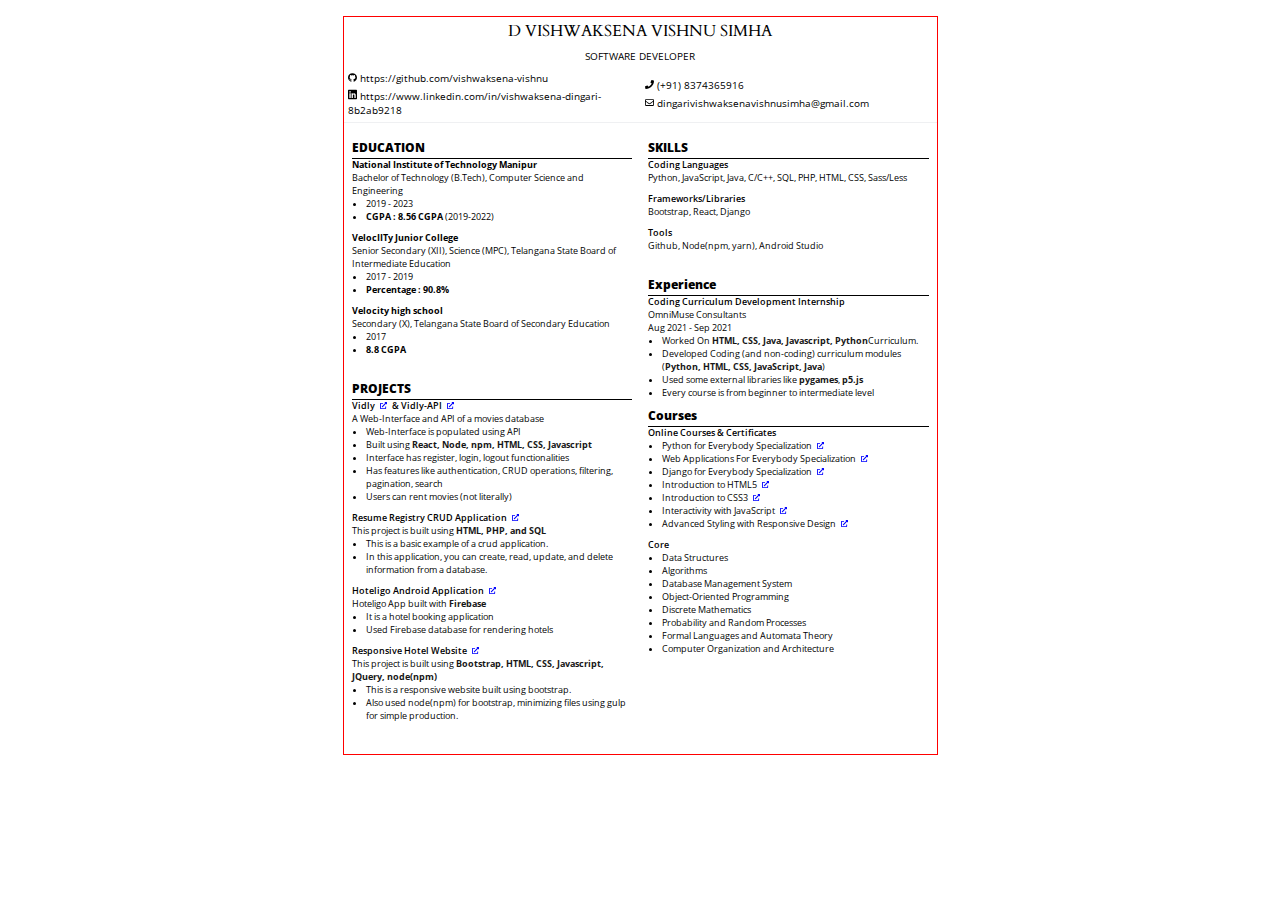
==== commit 36e192fc: "updated CGPA (7th sem)" ====
--- a/index.html
+++ b/index.html
@@ -50,7 +50,7 @@
                                 <p>Bachelor of Technology (B.Tech), Computer Science and Engineering</p>
                                 <ul>
                                     <li>2019 - 2023</li>
-                                    <li><strong>CGPA : 8.48 CGPA</strong>&nbsp;(2019-2022)</li>
+                                    <li><strong>CGPA : 8.56 CGPA</strong>&nbsp;(2019-2022)</li>
                                 </ul>
                                 <p><strong>VelocIITy Junior College</strong></p>
                                 <p>Senior Secondary (XII), Science (MPC), Telangana State Board of Intermediate Education</p>
@@ -123,7 +123,7 @@
                         </div>
                     </div>
                 </div>
-                <hr>
+                <!-- <hr> -->
                 <div class="resume-content-right">
                     <div class="content">
                         <div class="skills">
